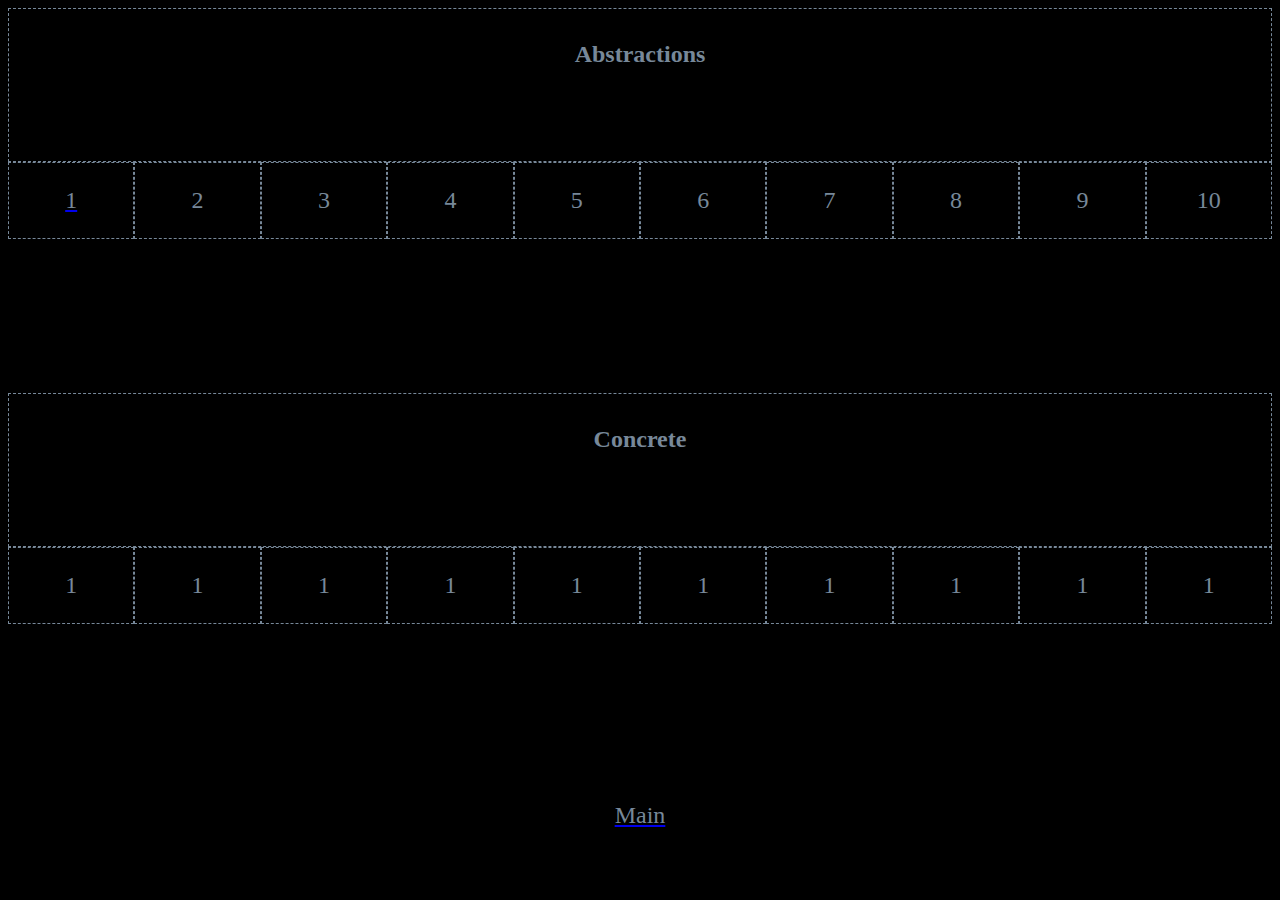
==== demarcations.html @ e3d05a7e "Resolved grid conflicts" ====
<!DOCTYPE html>
<html lang="en">
<head>
    <meta charset="UTF-8">
    <meta http-equiv="X-UA-Compatible" content="IE=edge">
    <meta name="viewport" content="width=device-width, initial-scale=1.0">
    <title>Demarcations</title>
    <link href="demarcations.css" rel="stylesheet" type="text/css">
</head>
<body>
    <div class="abstract">
        <div class="AbsTitle maiSty"><h1>Abstractions</h1></div>
        <div class="Abs1 maiSty"><a href="images/demarcations4web/AD_01.png"><p>1</p></a></div>
        <div class="Abs maiSty"><a href="images/demarcations4web/"></a><p>2</p></div>
        <div class="Abs maiSty"><a href="images/demarcations4web/"></a><p>3</p></div>
        <div class="Abs maiSty"><a href="images/demarcations4web/"></a><p>4</p></div>
        <div class="Abs maiSty"><a href="images/demarcations4web/"></a><p>5</p></div>
        <div class="Abs maiSty"><a href="images/demarcations4web/"></a><p>6</p></div>
        <div class="Abs maiSty"><a href="images/demarcations4web/"></a><p>7</p></div>
        <div class="Abs maiSty"><a href="images/demarcations4web/"></a><p>8</p></div>
        <div class="Abs maiSty"><a href="images/demarcations4web/"></a><p>9</p></div>
        <div class="Abs maiSty"><a href="images/demarcations4web/"></a><p>10</p></div>
    </div>
    <div class="concrete">
        <div class="ConTitle maiSty"><h1>Concrete</h1></div>
        <div class="Con maiSty"><a href="images/demarcations4web/"></a><p>1</p></div>
        <div class="Con maiSty"><a href="images/demarcations4web/"></a><p>1</p></div>
        <div class="Con maiSty"><a href="images/demarcations4web/"></a><p>1</p></div>
        <div class="Con maiSty"><a href="images/demarcations4web/"></a><p>1</p></div>
        <div class="Con maiSty"><a href="images/demarcations4web/"></a><p>1</p></div>
        <div class="Con maiSty"><a href="images/demarcations4web/"></a><p>1</p></div>
        <div class="Con maiSty"><a href="images/demarcations4web/"></a><p>1</p></div>
        <div class="Con maiSty"><a href="images/demarcations4web/"></a><p>1</p></div>
        <div class="Con maiSty"><a href="images/demarcations4web/"></a><p>1</p></div>
        <div class="Con maiSty"><a href="images/demarcations4web/"></a><p>1</p></div>
    </div>
<a href="index.html"><p>Main</p></a>
</body>
</html>
---- demarcations.css ----
h1 {
    font-family: Tahoma;
    color: lightslategray;
    font-size: 24px;
    text-align: center;
    padding:16px;
  }
  p {
    font-family: Verdana;
    color: lightslategray;
    font-size: 24px;
    text-align: center;
  }

  body {  
    background-color: black;
  }

.maiSty {
    display:flex;
    justify-content: center;
    border: 1px lightslategray dashed;
    font-size: 16px;
}

.abstract {
    display:grid;
    grid-template-rows: repeat(5, 1fr);
    grid-template-columns:repeat(10,1fr);
}

.AbsTitle {
    grid-area: 1/1/3/11;
}



.concrete {
    display:grid;
    grid-template-rows: repeat(5, 1fr);
    grid-template-columns:repeat(10,1fr);
}

.ConTitle {
    grid-area: 1/1/3/11;
}
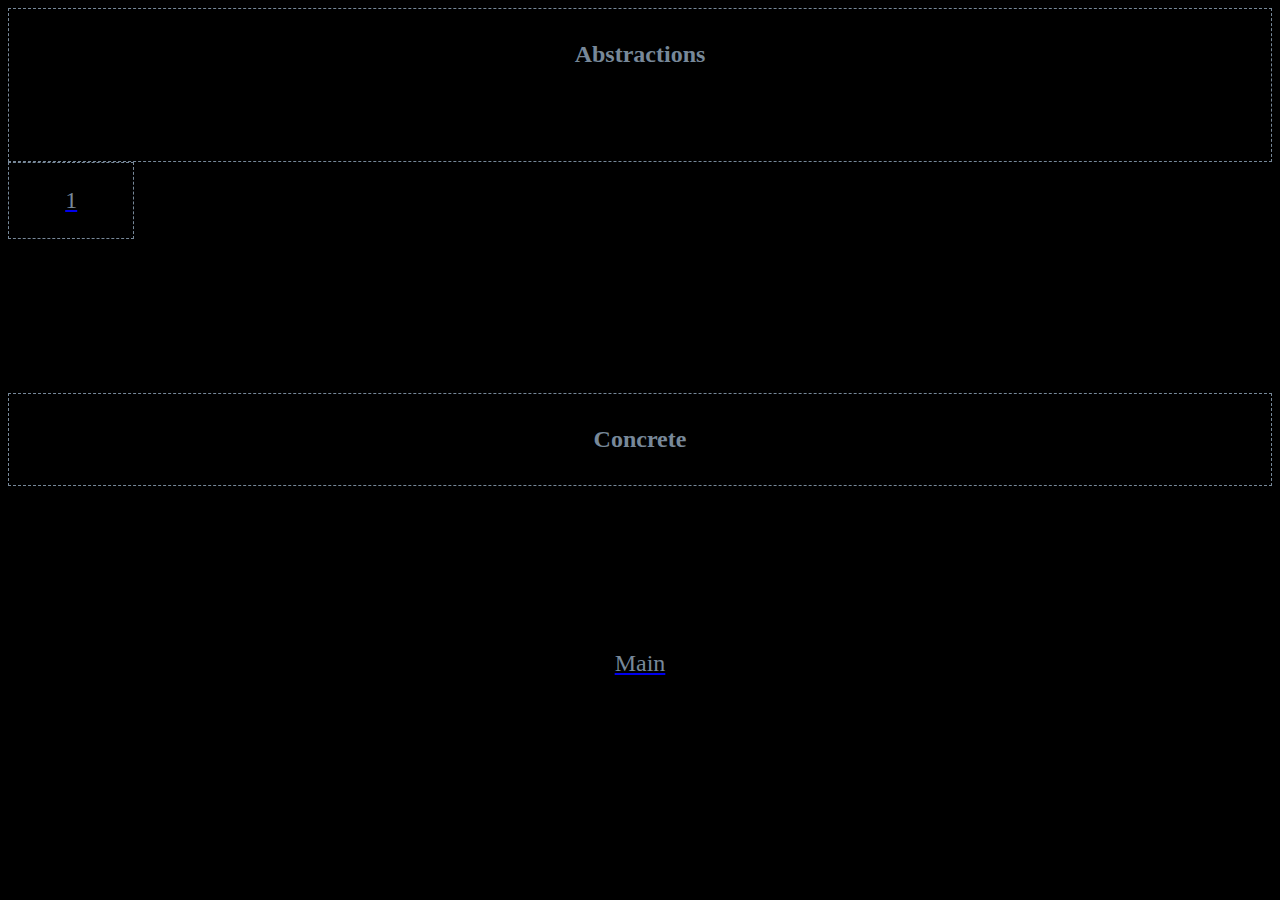
==== commit 0a57dfd4: "Portraits!" ====
--- a/demarcations.html
+++ b/demarcations.html
@@ -11,28 +11,28 @@
     <div class="abstract">
         <div class="AbsTitle maiSty"><h1>Abstractions</h1></div>
         <div class="Abs1 maiSty"><a href="images/demarcations4web/AD_01.png"><p>1</p></a></div>
-        <div class="Abs maiSty"><a href="images/demarcations4web/"></a><p>2</p></div>
-        <div class="Abs maiSty"><a href="images/demarcations4web/"></a><p>3</p></div>
-        <div class="Abs maiSty"><a href="images/demarcations4web/"></a><p>4</p></div>
-        <div class="Abs maiSty"><a href="images/demarcations4web/"></a><p>5</p></div>
-        <div class="Abs maiSty"><a href="images/demarcations4web/"></a><p>6</p></div>
-        <div class="Abs maiSty"><a href="images/demarcations4web/"></a><p>7</p></div>
-        <div class="Abs maiSty"><a href="images/demarcations4web/"></a><p>8</p></div>
-        <div class="Abs maiSty"><a href="images/demarcations4web/"></a><p>9</p></div>
-        <div class="Abs maiSty"><a href="images/demarcations4web/"></a><p>10</p></div>
+        <!--<div class="Abs maiSty"><a href="images/demarcations4web/"><p>2</p></a></div>
+        <div class="Abs maiSty"><a href="images/demarcations4web/"><p>3</p></a></div>
+        <div class="Abs maiSty"><a href="images/demarcations4web/"><p>4</p></a></div>
+        <div class="Abs maiSty"><a href="images/demarcations4web/"><p>5</p></a></div>
+        <div class="Abs maiSty"><a href="images/demarcations4web/"><p>6</p></a></div>
+        <div class="Abs maiSty"><a href="images/demarcations4web/"><p>7</p></a></div>
+        <div class="Abs maiSty"><a href="images/demarcations4web/"><p>8</p></a></div>
+        <div class="Abs maiSty"><a href="images/demarcations4web/"><p>9</p></a></div>
+        <div class="Abs maiSty"><a href="images/demarcations4web/"><p>10</p></a></div>-->
     </div>
     <div class="concrete">
         <div class="ConTitle maiSty"><h1>Concrete</h1></div>
-        <div class="Con maiSty"><a href="images/demarcations4web/"></a><p>1</p></div>
-        <div class="Con maiSty"><a href="images/demarcations4web/"></a><p>1</p></div>
-        <div class="Con maiSty"><a href="images/demarcations4web/"></a><p>1</p></div>
-        <div class="Con maiSty"><a href="images/demarcations4web/"></a><p>1</p></div>
-        <div class="Con maiSty"><a href="images/demarcations4web/"></a><p>1</p></div>
-        <div class="Con maiSty"><a href="images/demarcations4web/"></a><p>1</p></div>
-        <div class="Con maiSty"><a href="images/demarcations4web/"></a><p>1</p></div>
-        <div class="Con maiSty"><a href="images/demarcations4web/"></a><p>1</p></div>
-        <div class="Con maiSty"><a href="images/demarcations4web/"></a><p>1</p></div>
-        <div class="Con maiSty"><a href="images/demarcations4web/"></a><p>1</p></div>
+        <!--<div class="Con maiSty"><a href="images/demarcations4web/"><p>1</p></a></div>
+        <div class="Con maiSty"><a href="images/demarcations4web/"><p>1</p></a></div>
+        <div class="Con maiSty"><a href="images/demarcations4web/"><p>1</p></a></div>
+        <div class="Con maiSty"><a href="images/demarcations4web/"><p>1</p></a></div>
+        <div class="Con maiSty"><a href="images/demarcations4web/"><p>1</p></a></div>
+        <div class="Con maiSty"><a href="images/demarcations4web/"><p>1</p></a></div>
+        <div class="Con maiSty"><a href="images/demarcations4web/"><p>1</p></a></div>
+        <div class="Con maiSty"><a href="images/demarcations4web/"><p>1</p></a></div>
+        <div class="Con maiSty"><a href="images/demarcations4web/"><p>1</p></a></div>
+        <div class="Con maiSty"><a href="images/demarcations4web/"><p>1</p></a></div>-->
     </div>
 <a href="index.html"><p>Main</p></a>
 </body>
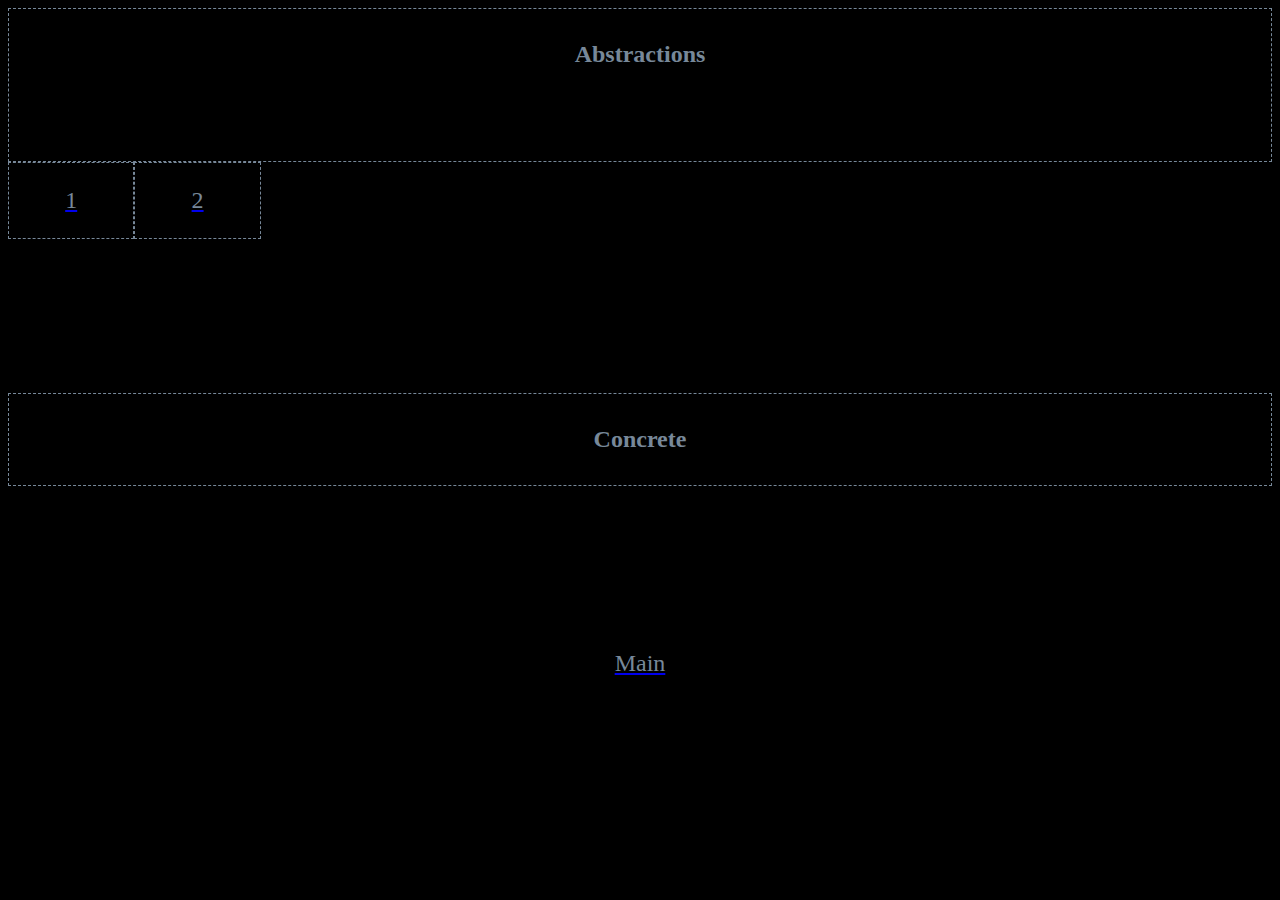
==== commit 9d1a4c91: "additional images" ====
--- a/demarcations.html
+++ b/demarcations.html
@@ -11,8 +11,8 @@
     <div class="abstract">
         <div class="AbsTitle maiSty"><h1>Abstractions</h1></div>
         <div class="Abs1 maiSty"><a href="images/demarcations4web/AD_01.png"><p>1</p></a></div>
-        <!--<div class="Abs maiSty"><a href="images/demarcations4web/"><p>2</p></a></div>
-        <div class="Abs maiSty"><a href="images/demarcations4web/"><p>3</p></a></div>
+        <div class="Abs maiSty"><a href="images/demarcations4web//AD_02.png"><p>2</p></a></div>
+        <!--<div class="Abs maiSty"><a href="images/demarcations4web/"><p>3</p></a></div>
         <div class="Abs maiSty"><a href="images/demarcations4web/"><p>4</p></a></div>
         <div class="Abs maiSty"><a href="images/demarcations4web/"><p>5</p></a></div>
         <div class="Abs maiSty"><a href="images/demarcations4web/"><p>6</p></a></div>
